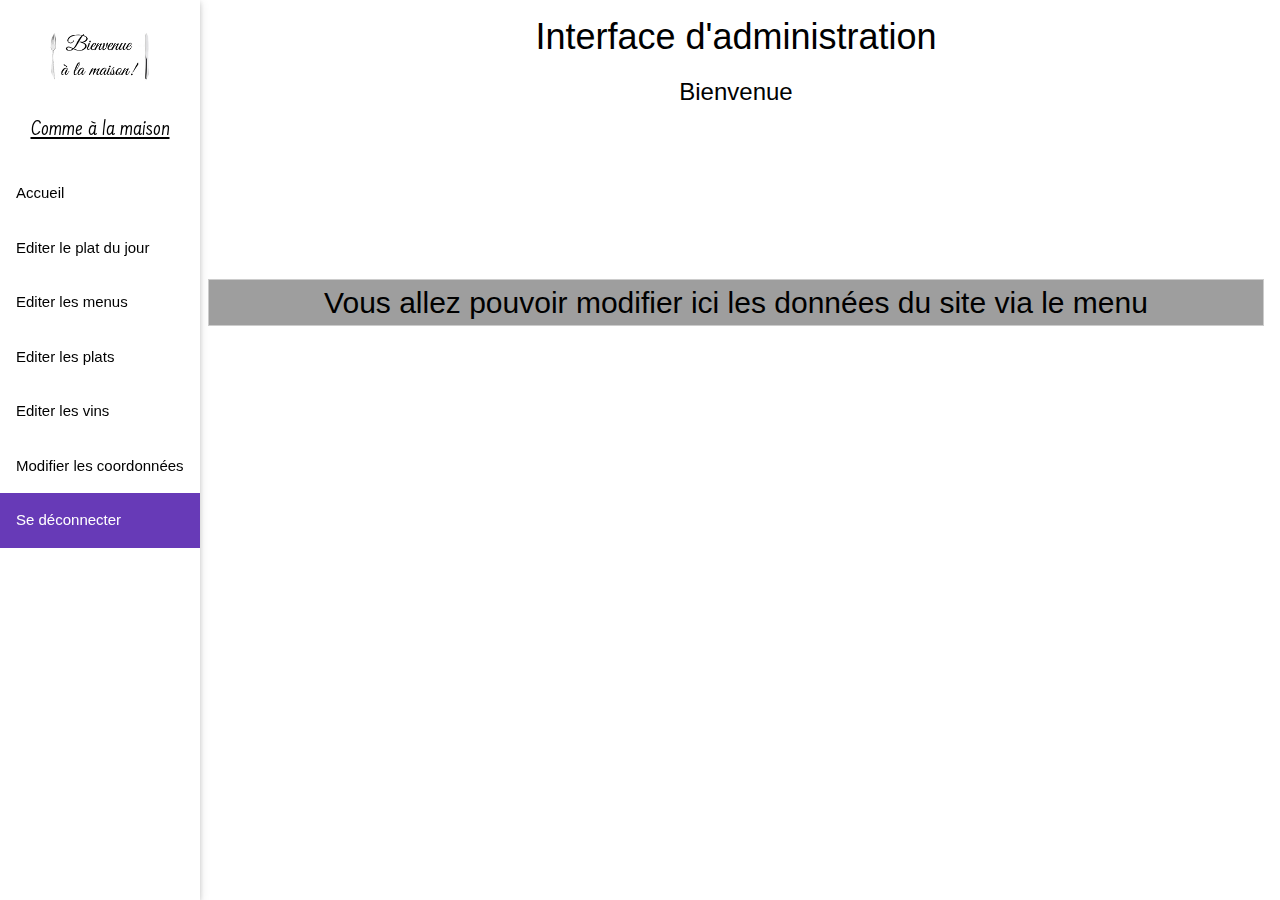
==== assets/html/admin/admin.html @ f71faeb1 "debut de creation de l'interface admin" ====
<!DOCTYPE html>
<html lang="fr">

<head th:fragment="head">
    <meta charset="UTF-8">
    <meta content="width=device-width, initial-scale=1.0" name="viewport">
    <meta content="" name="description">
    <meta content="Accueil" name="ysp">
    <meta content="Accueil, Bootstrap, Admin, Template, Theme, Responsive, Fluid, Retina" name="keyword">
    <title>Interface admin</title>
    <!-- Import de W3 CSS -->
    <link rel="stylesheet" href="https://www.w3schools.com/w3css/4/w3.css">
    <link rel="stylesheet" href="../../css/admin.css">
</head>

<body>
    <!-- **********************************************************************************************************************************************************
	TOP BAR CONTENT
	*********************************************************************************************************************************************************** -->
    <!--header start-->
    <header class="w3-bar" th:fragment="header">
        <button class="w3-bar-item w3-button w3-teal w3-xlarge w3-hide-large" onclick="w3_open()">&#9776;</button>
    </header>
    <!--header end-->
    <!-- **********************************************************************************************************************************************************
	 SIDEBAR MENU
	*********************************************************************************************************************************************************** -->
    <!--sidebar start-->
    <aside class="w3-sidebar w3-bar-block w3-collapse w3-card w3-animate-left w3-col" id="mySidebar">
        <button class=" w3-bar-item w3-button w3-large w3-hide-large" onclick="w3_close()">Fermer &times;</button>
        <!-- sidebar menu start-->


        <a class="w3-bar-item w3-center" href="../../../index.html">
            <img class="w3-circle" src="../../img/logo2.png" style="width:7rem;">
            <h5 class="navTitle">Comme à la maison</h5>
        </a>
        <a class="w3-bar-item w3-button w3-padding-16" href="./admin.html">
            <span>Accueil</span>
        </a>
        <a class="w3-bar-item w3-button w3-padding-16" href="./admin_jour.html">
            <span>Editer le plat du jour</span>
        </a>
        <a class="w3-bar-item w3-button w3-padding-16" href="./admin_menus.html">
            <span>Editer les menus</span>
        </a>
        <a class="w3-bar-item w3-button w3-padding-16" href="./admin_plats.html">
            <span>Editer les plats</span>
        </a>
        <a class="w3-bar-item w3-button w3-padding-16" href="./admin_vins.html">
            <span>Editer les vins</span>
        </a>
        <a class="w3-bar-item w3-button w3-padding-16" href="./admin_coordonnees.html">
            <span>Modifier les coordonnées</span>
        </a>
        <a class="w3-bar-item w3-button w3-padding-16 w3-deep-purple" href="../../../index.html">
            <span>
                Se déconnecter
            </span>
        </a>
    </aside>
    <!--sidebar end-->

    <!-- **********************************************************************************************************************************************************
	MAIN CONTENT
	*********************************************************************************************************************************************************** -->
    <!--main content start-->
    <section class="reste w3-main">
        <section class="w3-container w3-center">
            <h1>Interface d'administration</h1>
            <h3>Bienvenue </h3>
        </section>

        <section class="w3-container">
            <h2 class="info w3-gray w3-panel w3-animate-fading w3-center w3-border">Vous allez pouvoir modifier ici les
                données du site via le menu</h2>
        </section>

    </section>
    <script src="../../js/main.js"> </script>
</body>

</html>
---- assets/css/admin.css ----
/* ---------------------------- Import de police ---------------------------- */

@import url('https://fonts.googleapis.com/css2?family=Farsan&display=swap');
@import url('https://fonts.googleapis.com/css2?family=Great+Vibes&display=swap');
/* --------------------------------- Header --------------------------------- */

.navTitle {
    font-family: 'Farsan';
    font-size: 1.5em;
}

#mySidebar {
    min-width: 200px;
    max-width: 15%;
    height: 100vh;
}

.reste {
    margin-left: 15%;
}

.info {
    margin-top: 15%;
}

@media screen and (max-width: 900px) {
    #mySidebar {
        min-width: 50vw;
        max-width: 100%;
        height: 90vh;
    }
}
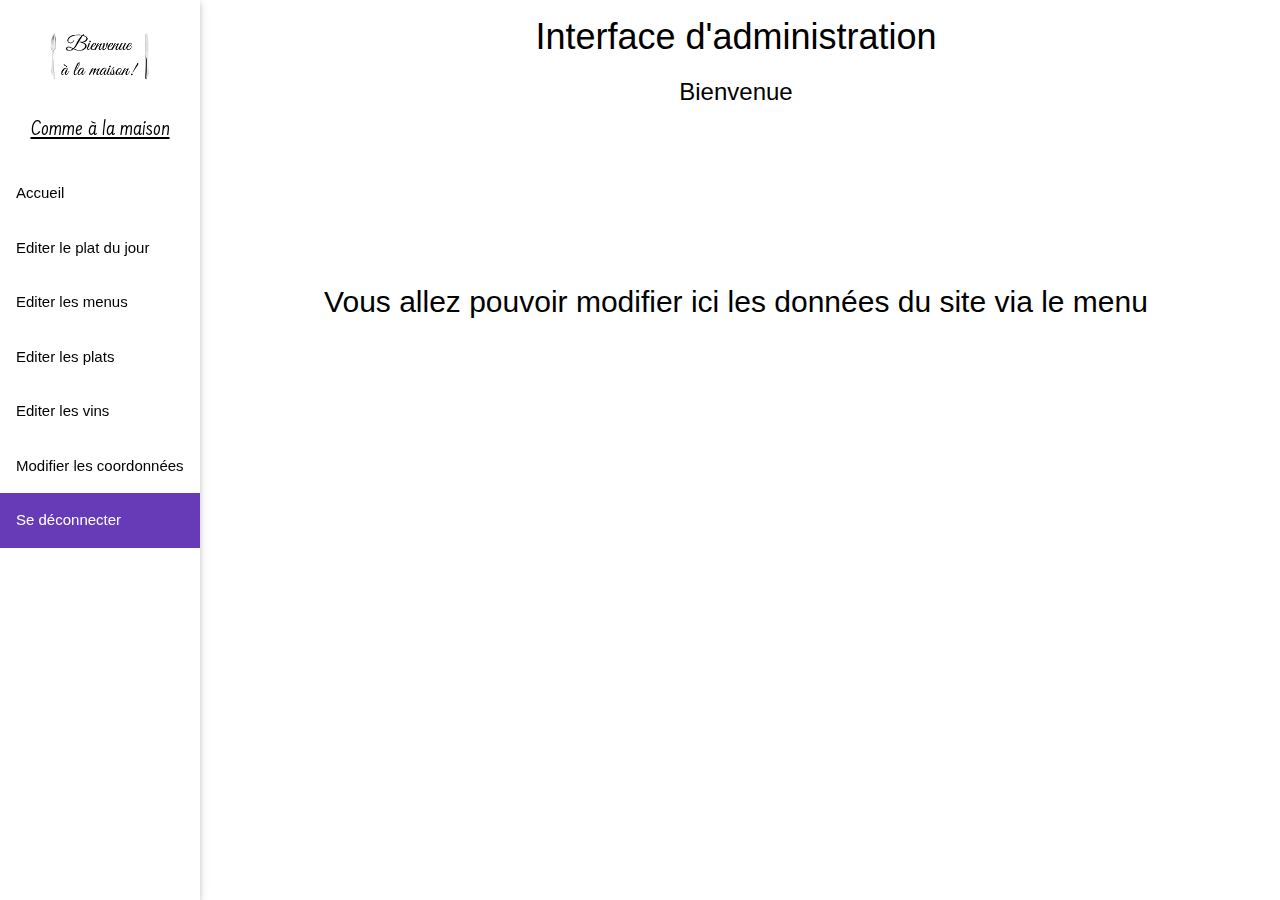
==== commit 32b813ad: "Edition de plat finalisé" ====
--- a/assets/html/admin/admin.html
+++ b/assets/html/admin/admin.html
@@ -10,6 +10,7 @@
     <title>Interface admin</title>
     <!-- Import de W3 CSS -->
     <link rel="stylesheet" href="https://www.w3schools.com/w3css/4/w3.css">
+    <link rel="stylesheet" href="https://cdnjs.cloudflare.com/ajax/libs/animate.css/4.1.1/animate.min.css" />
     <link rel="stylesheet" href="../../css/admin.css">
 </head>
 
@@ -72,7 +73,9 @@
         </section>
 
         <section class="w3-container">
-            <h2 class="info w3-gray w3-panel w3-animate-fading w3-center w3-border">Vous allez pouvoir modifier ici les
+            <h2 class="info w3-panel w3-center animate__animated animate__bounce animate__delay-2s">
+                Vous allez
+                pouvoir modifier ici les
                 données du site via le menu</h2>
         </section>
 
--- a/assets/css/admin.css
+++ b/assets/css/admin.css
@@ -23,10 +23,23 @@
     margin-top: 15%;
 }
 
+.title {
+    font-family: 'Great Vibes';
+    font-size: 2em;
+    text-align: center;
+}
+
+.modalImg {
+    width: 60%;
+}
+
 @media screen and (max-width: 900px) {
     #mySidebar {
         min-width: 50vw;
         max-width: 100%;
         height: 90vh;
     }
+    .modalImg {
+        width: 100%;
+    }
 }